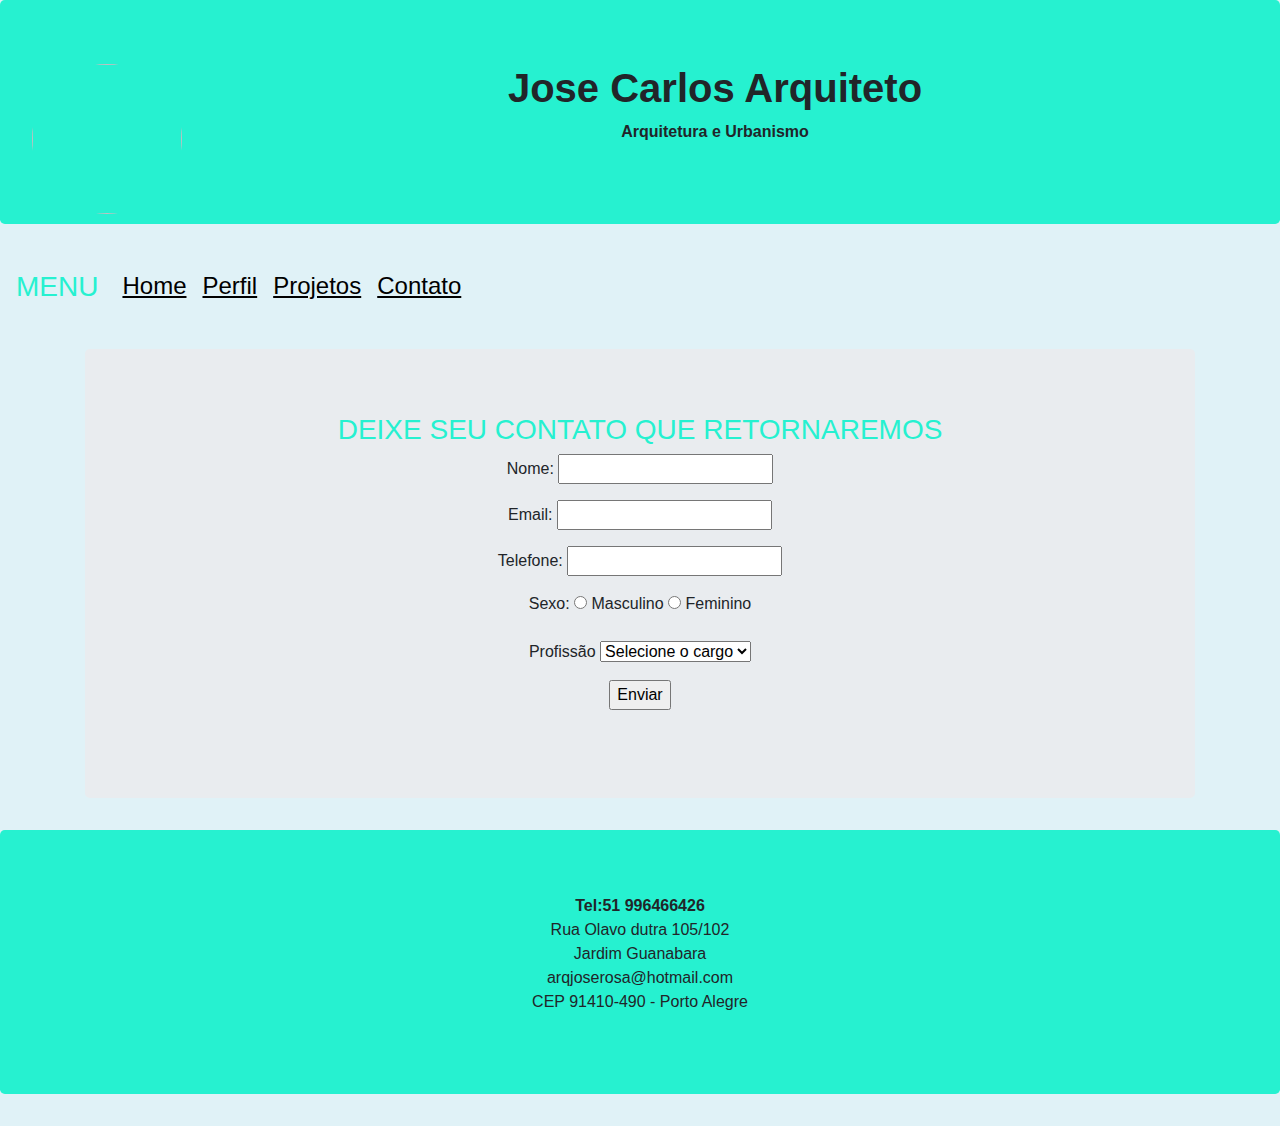
==== Bootstrapcontato.html @ bd15aa15 "tni" ====
<!DOCTYPE html>
<html lang="en">
<head>
  <link rel="stylesheet" href="https://maxcdn.bootstrapcdn.com/bootstrap/4.3.1/css/bootstrap.min.css">
  <script src="https://ajax.googleapis.com/ajax/libs/jquery/3.4.0/jquery.min.js"></script>
  <script src="https://cdnjs.cloudflare.com/ajax/libs/popper.js/1.14.7/umd/popper.min.js"></script>
  <script src="https://maxcdn.bootstrapcdn.com/bootstrap/4.3.1/js/bootstrap.min.js"></script>
  <link rel="stylesheet" type="text/css" media="screen" href="assets/css/style1.css">
  <script src="assets/js/formulario.js"></script>

 <title>Trabalho G2</title>
</head>
<body>
<header id="color"  class="jumbotron text-center"  >
  <img class="rounded-circle float-left"  id="foto" src="C:\Users\Roger Francisco\Documents\TrabG2\assets\img\a.jpg" class="float-left" > 
  <h1 class="font-weight-bold">Jose Carlos Arquiteto</h1>
  <p class="font-weight-bold">Arquitetura e Urbanismo</p> 
                
</header>
        
<nav id="menu"class="navbar navbar-expand-md bg-dark  navbar-dark">
 <a id="a" class=" font-weight-bold navbar-brand" href="#"><h3>MENU</h3></a>
 <button id="sanduiche" class="navbar-toggler" type="button" data-toggle="collapse" data-target="#collapsibleNavbar">
 <span  class="navbar-toggler-icon"></span>
 </button>
 <div  class="collapse navbar-collapse" id="collapsibleNavbar">
 <ul class="navbar-nav">
  <li class="nav-item">
  <a  id="a"class= "font-weight-bold nav-link" href="Bootstrap.html"><h4><u>Home</u></h4></a>
  </li>
  <li id="a" class="nav-item">
  <a id="a"class="font-weight-bold nav-link nav-link" href="Bootstrapperfil.html"><h4><u>Perfil</u></h4></a>
  </li>
  <li class="nav-item">
  <a id="a" class="nav-link" href="Bootstrapprojetos.html"><h4><u>Projetos</u></h4></a>
  </li>    
  <li class="nav-item">
  <a id="a"class="nav-link" href="Bootstrapcontato.html"><h4><u>Contato</u></h4></a>
  </li>
  </ul>
  </div>  
  </nav>
  <br>
         
</nav>
<section id="color1" class="container">
<article id="color1" class="jumbotron text-center">
<form name="frmTeste" method="post" action="#" onsubmit="return validaForm(this);">
<h3>DEIXE SEU CONTATO QUE RETORNAREMOS</h3>
<p>Nome: <input type="text" name="nome" id="nome" /></p>
<p>Email: <input type="text" name="email" id="email" /></p>
<p>Telefone: <input type="text" name="mascara" id="mascara" /></p>
<p>Sexo:
<label><input type="radio" name="sexo" value="M" id="masc" /> Masculino</label>
<label><input type="radio" name="sexo" value="F" id="masc" /> Feminino</label>
</p>
<p>Profissão
<select name="cargo">
<option value="">Selecione o cargo</option>
<option value="programador">Programador</option>
<option value="designer">Designer</option>
<option value="tester">Tester</option>
<option value="todas">Todas</option>
</select>
 </p><label><input type="submit" name="sbt" value="Enviar" /></label></p>
 </form>
                      
 </article>
  </section>

 <footer id="color" class="jumbotron text-center">
  <p><b>Tel:51 996466426</b><br>Rua Olavo dutra 105/102<br>Jardim Guanabara<br>arqjoserosa@hotmail.com<br>
   CEP 91410-490 - Porto Alegre</p>
  </footer>
---- assets/css/style1.css ----
body{

    background-color:#E0F2F7;
}

.header{margin-top: 0% !important;
       
}
.nav{text-align: right !important;


}


#foto{
  width:150px !important;
  height: 150px !important;
 
}
#color{
    background-color:rgb(38, 241, 208) !important;

}
#img{
    width: 1200px;
    height:300px;
    }
.carousel-inner img {
    width: 100%;
    height: 100%;
}
#foto1{
    width: 300px;
    height:250px;
}
#img2{
width: 200px;
height:100px;
    }       
}
#color1{
    background-color:rgb(223, 230, 228) !important;

}       

#menu{
    background-color:#E0F2F7 !important;
  
}

#a{
    color: #000000 !important;
    
}
#sanduiche{
    background-color: #000000 !important;
}
h3{
    color:rgb(38, 241, 208) !important;
}
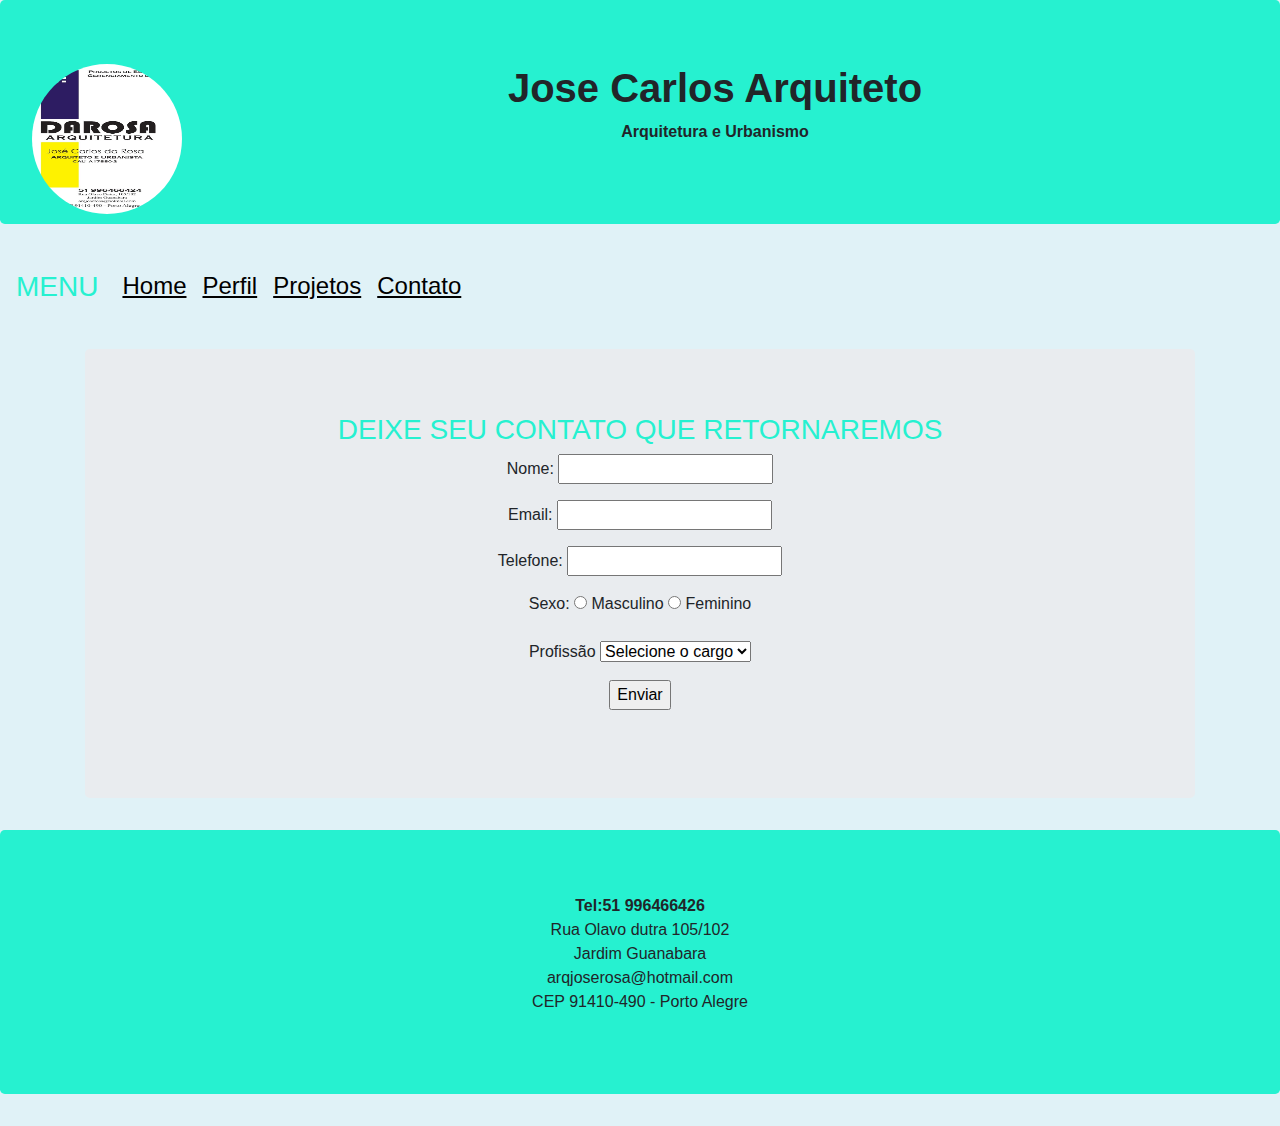
==== commit 6b93f4aa: "troca de imagem" ====
--- a/Bootstrapcontato.html
+++ b/Bootstrapcontato.html
@@ -12,7 +12,7 @@
 </head>
 <body>
 <header id="color"  class="jumbotron text-center"  >
-  <img class="rounded-circle float-left"  id="foto" src="C:\Users\Roger Francisco\Documents\TrabG2\assets\img\a.jpg" class="float-left" > 
+  <img class="rounded-circle float-left"  id="foto" src="assets\img\a.jpg" class="float-left" > 
   <h1 class="font-weight-bold">Jose Carlos Arquiteto</h1>
   <p class="font-weight-bold">Arquitetura e Urbanismo</p> 
                 
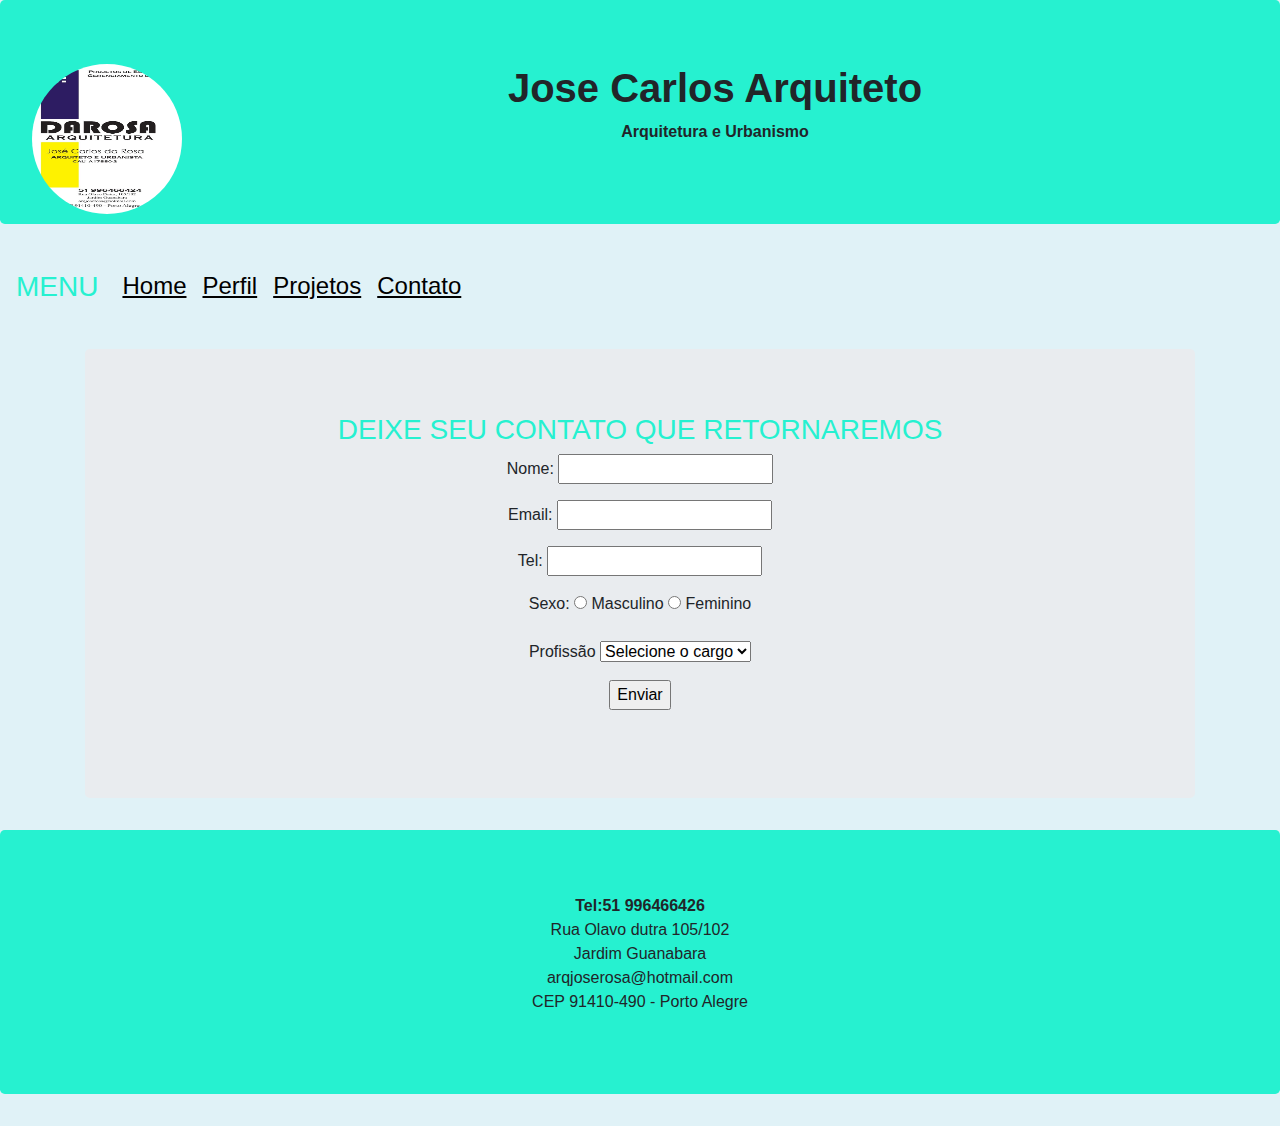
==== commit 930a50d7: "ajustei o perfil" ====
--- a/Bootstrapcontato.html
+++ b/Bootstrapcontato.html
@@ -26,7 +26,7 @@
  <div  class="collapse navbar-collapse" id="collapsibleNavbar">
  <ul class="navbar-nav">
   <li class="nav-item">
-  <a  id="a"class= "font-weight-bold nav-link" href="Bootstrap.html"><h4><u>Home</u></h4></a>
+  <a  id="a"class= "font-weight-bold nav-link" href="index.html"><h4><u>Home</u></h4></a>
   </li>
   <li id="a" class="nav-item">
   <a id="a"class="font-weight-bold nav-link nav-link" href="Bootstrapperfil.html"><h4><u>Perfil</u></h4></a>
@@ -47,9 +47,9 @@
 <article id="color1" class="jumbotron text-center">
 <form name="frmTeste" method="post" action="#" onsubmit="return validaForm(this);">
 <h3>DEIXE SEU CONTATO QUE RETORNAREMOS</h3>
-<p>Nome: <input type="text" name="nome" id="nome" /></p>
+<p class="p">Nome: <input type="text" name="nome" id="nome" /></p>
 <p>Email: <input type="text" name="email" id="email" /></p>
-<p>Telefone: <input type="text" name="mascara" id="mascara" /></p>
+<p>Tel:  <input type="text" name="mascara" id="mascara" /></p>
 <p>Sexo:
 <label><input type="radio" name="sexo" value="M" id="masc" /> Masculino</label>
 <label><input type="radio" name="sexo" value="F" id="masc" /> Feminino</label>
--- a/assets/css/style1.css
+++ b/assets/css/style1.css
@@ -10,7 +10,9 @@
 
 
 }
-
+.p{
+    text-align: center !important;
+}
 
 #foto{
   width:150px !important;
@@ -32,6 +34,7 @@
 #foto1{
     width: 300px;
     height:250px;
+    
 }
 #img2{
 width: 200px;
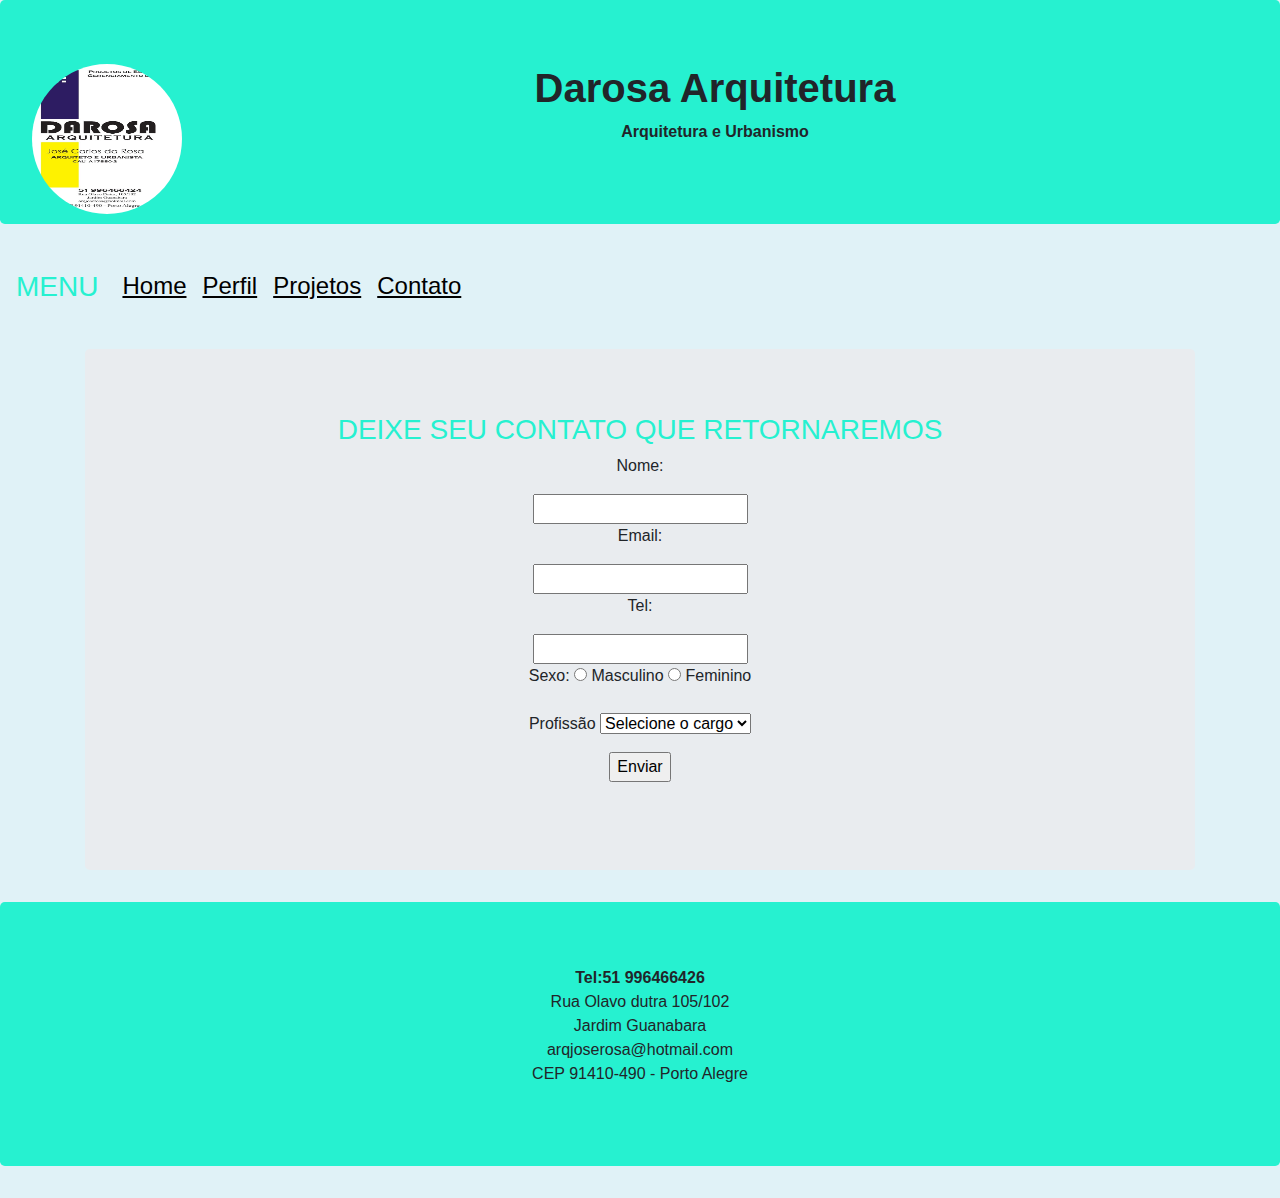
==== commit 076c2e06: "ajustei o perfil" ====
--- a/Bootstrapcontato.html
+++ b/Bootstrapcontato.html
@@ -13,7 +13,7 @@
 <body>
 <header id="color"  class="jumbotron text-center"  >
   <img class="rounded-circle float-left"  id="foto" src="assets\img\a.jpg" class="float-left" > 
-  <h1 class="font-weight-bold">Jose Carlos Arquiteto</h1>
+  <h1 class="font-weight-bold">Darosa Arquitetura</h1>
   <p class="font-weight-bold">Arquitetura e Urbanismo</p> 
                 
 </header>
@@ -47,9 +47,9 @@
 <article id="color1" class="jumbotron text-center">
 <form name="frmTeste" method="post" action="#" onsubmit="return validaForm(this);">
 <h3>DEIXE SEU CONTATO QUE RETORNAREMOS</h3>
-<p class="p">Nome: <input type="text" name="nome" id="nome" /></p>
-<p>Email: <input type="text" name="email" id="email" /></p>
-<p>Tel:  <input type="text" name="mascara" id="mascara" /></p>
+<p>Nome:</p><input type="text" name="nome" id="nome" />
+<p>Email:</p><input type="text" name="email" id="email" />
+<p>Tel:</p><input type="text" name="mascara" id="mascara" />
 <p>Sexo:
 <label><input type="radio" name="sexo" value="M" id="masc" /> Masculino</label>
 <label><input type="radio" name="sexo" value="F" id="masc" /> Feminino</label>
@@ -58,7 +58,6 @@
 <select name="cargo">
 <option value="">Selecione o cargo</option>
 <option value="programador">Programador</option>
-<option value="designer">Designer</option>
 <option value="tester">Tester</option>
 <option value="todas">Todas</option>
 </select>
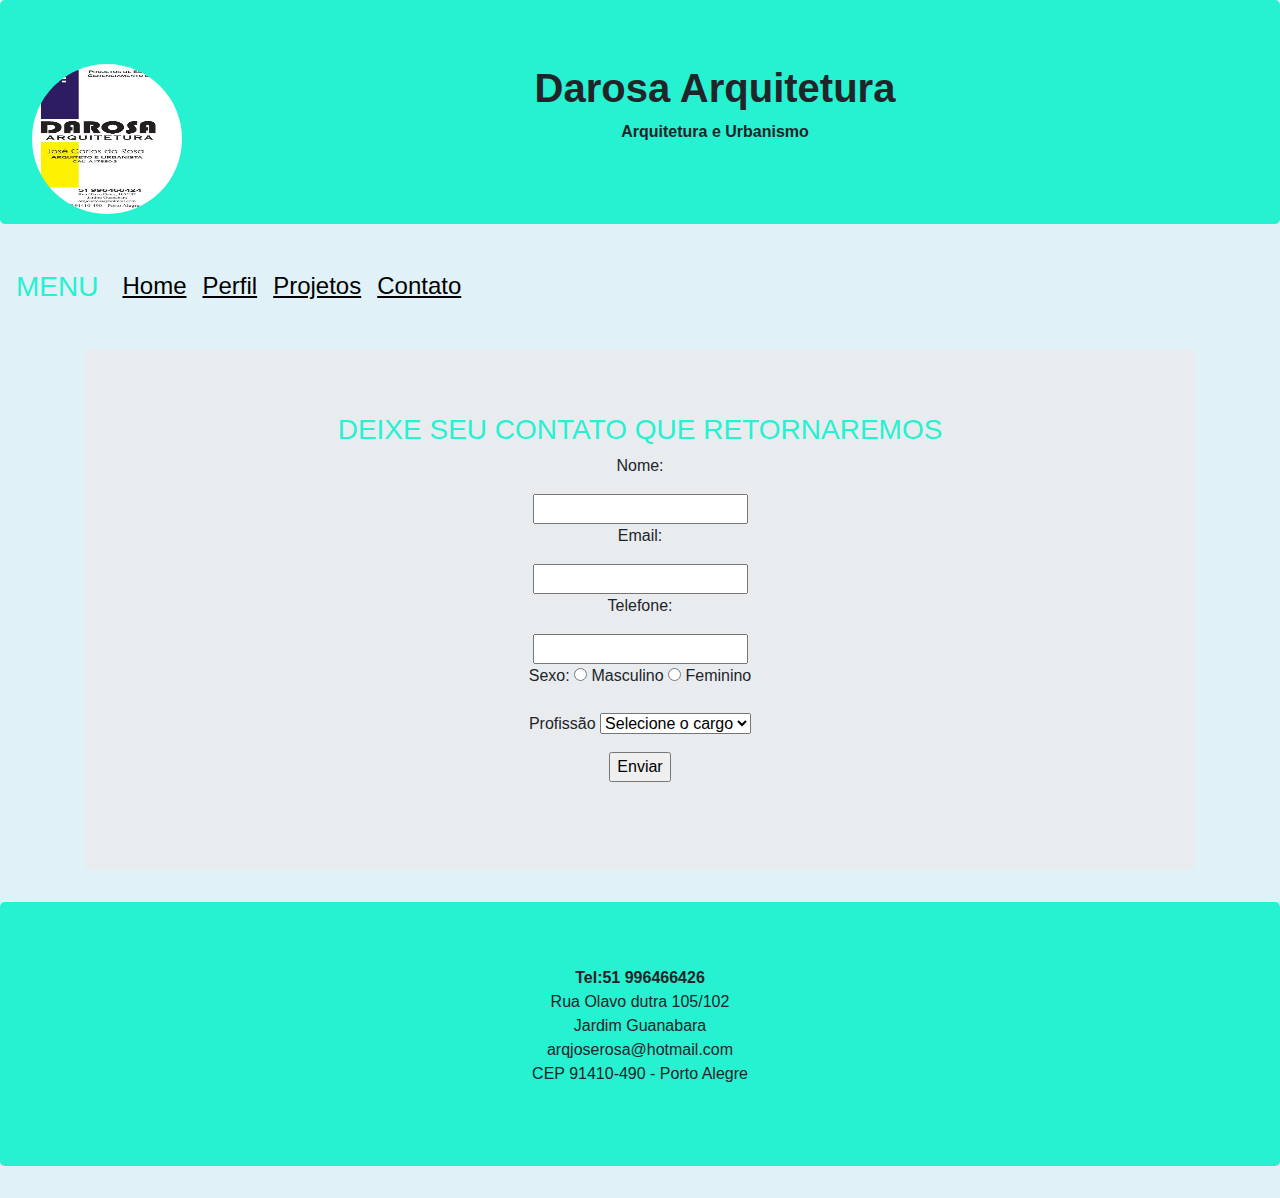
==== commit 06525f30: "ajustei o perfil" ====
--- a/Bootstrapcontato.html
+++ b/Bootstrapcontato.html
@@ -49,7 +49,7 @@
 <h3>DEIXE SEU CONTATO QUE RETORNAREMOS</h3>
 <p>Nome:</p><input type="text" name="nome" id="nome" />
 <p>Email:</p><input type="text" name="email" id="email" />
-<p>Tel:</p><input type="text" name="mascara" id="mascara" />
+<p>Telefone:</p><input type="text" name="mascara" id="mascara" />
 <p>Sexo:
 <label><input type="radio" name="sexo" value="M" id="masc" /> Masculino</label>
 <label><input type="radio" name="sexo" value="F" id="masc" /> Feminino</label>
